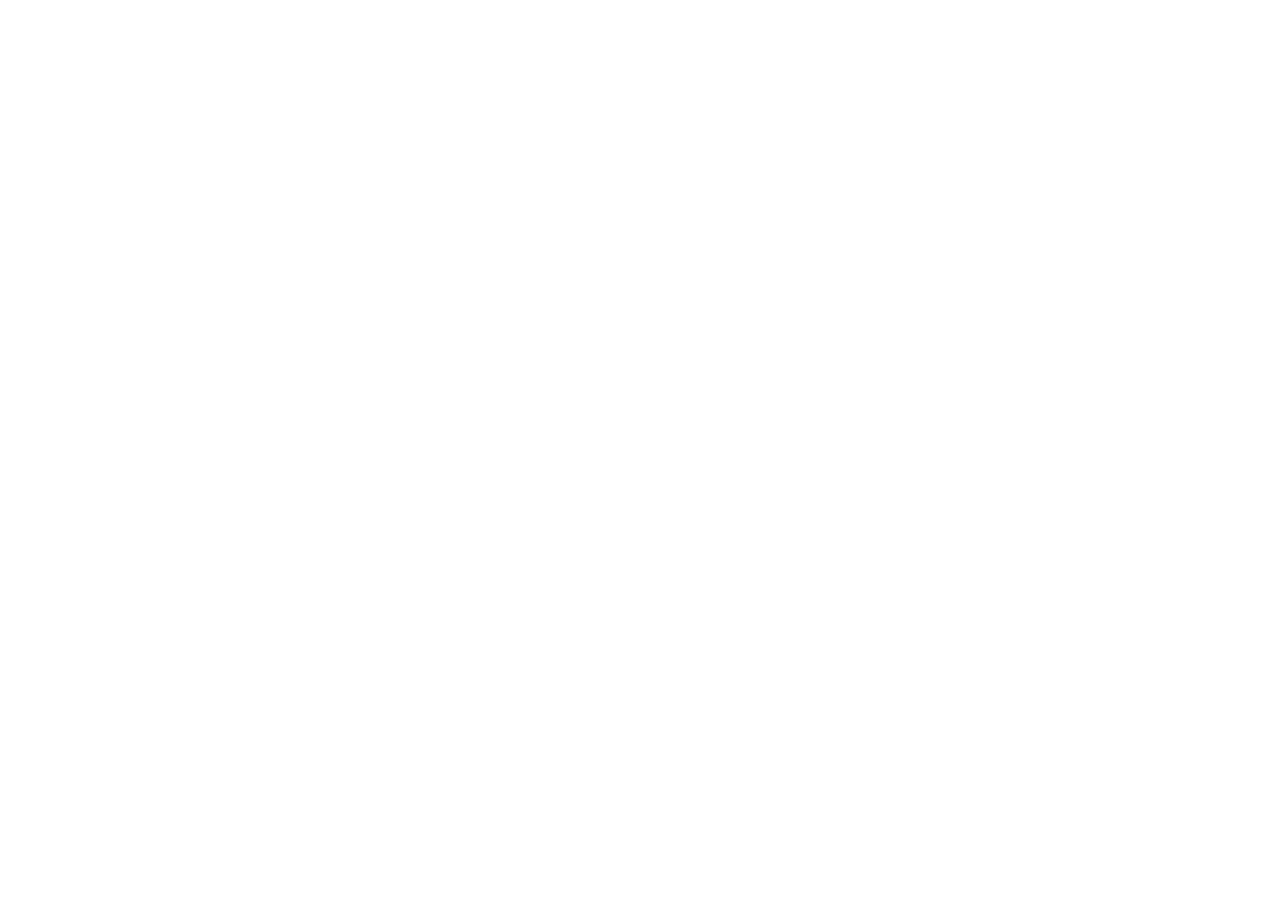
==== index.html @ dc2c87a6 "Fixed Slider Issue on Home Page." ====
<!DOCTYPE html>
<!--[if lt IE 7]>
<html class="no-js lt-ie9 lt-ie8 lt-ie7"> <![endif]-->
<!--[if IE 7]>
<html class="no-js lt-ie9 lt-ie8"> <![endif]-->
<!--[if IE 8]>
<html class="no-js lt-ie9"> <![endif]-->
<!--[if gt IE 8]><!-->
<html class="no-js"> <!--<![endif]-->
<head>

    <!-- Meta-Information -->
    <title>ACME Inc.</title>
    <meta charset="utf-8">
    <meta http-equiv="X-UA-Compatible" content="IE=edge,chrome=1">
    <meta name="description" content="ACME Inc.">
    <meta name="viewport" content="width=device-width, initial-scale=1">

    <!-- Vendor: Bootstrap Stylesheets http://getbootstrap.com -->
    <link rel="stylesheet" href="//maxcdn.bootstrapcdn.com/bootstrap/3.2.0/css/bootstrap.min.css">
    <link rel="stylesheet" href="//maxcdn.bootstrapcdn.com/bootstrap/3.2.0/css/bootstrap-theme.min.css">
    <link href="http://maxcdn.bootstrapcdn.com/font-awesome/4.1.0/css/font-awesome.min.css" rel="stylesheet">

    <!-- Our Website CSS Styles -->
    <link rel="stylesheet" href="css/main.css">

</head>
<body ng-app="tutorialWebApp">
<!--[if lt IE 7]>
<p class="browsehappy">You are using an <strong>outdated</strong> browser. Please <a href="http://browsehappy.com/">upgrade
    your browser</a> to improve your experience.</p>
<![endif]-->

<!-- Our Website Content Goes Here -->
<div ng-include='"templates/header.html"'></div>
<div ng-view></div>
<div ng-include='"templates/footer.html"'></div>

<!-- Vendor: Javascripts -->
<!--<script src="//ajax.googleapis.com/ajax/libs/jquery/1.11.0/jquery.min.js"></script>
<script src="//maxcdn.bootstrapcdn.com/bootstrap/3.2.0/js/bootstrap.min.js"></script>-->

<!-- Vendor: Angular, followed by our custom Javascripts -->
<script src="//ajax.googleapis.com/ajax/libs/angularjs/1.5.0/angular.min.js"></script>
<script src="//ajax.googleapis.com/ajax/libs/angularjs/1.5.0/angular-route.min.js"></script>
<script src="//ajax.googleapis.com/ajax/libs/angularjs/1.5.0/angular-route.min.js"></script>
<script src="//ajax.googleapis.com/ajax/libs/angularjs/1.5.0/angular-animate.min.js"></script>
<script src="https://cdnjs.cloudflare.com/ajax/libs/angular-ui-bootstrap/1.2.5/ui-bootstrap.min.js"></script>

<!-- Our Website Javascripts -->
<script src="js/main.js"></script>

</body>
</html>
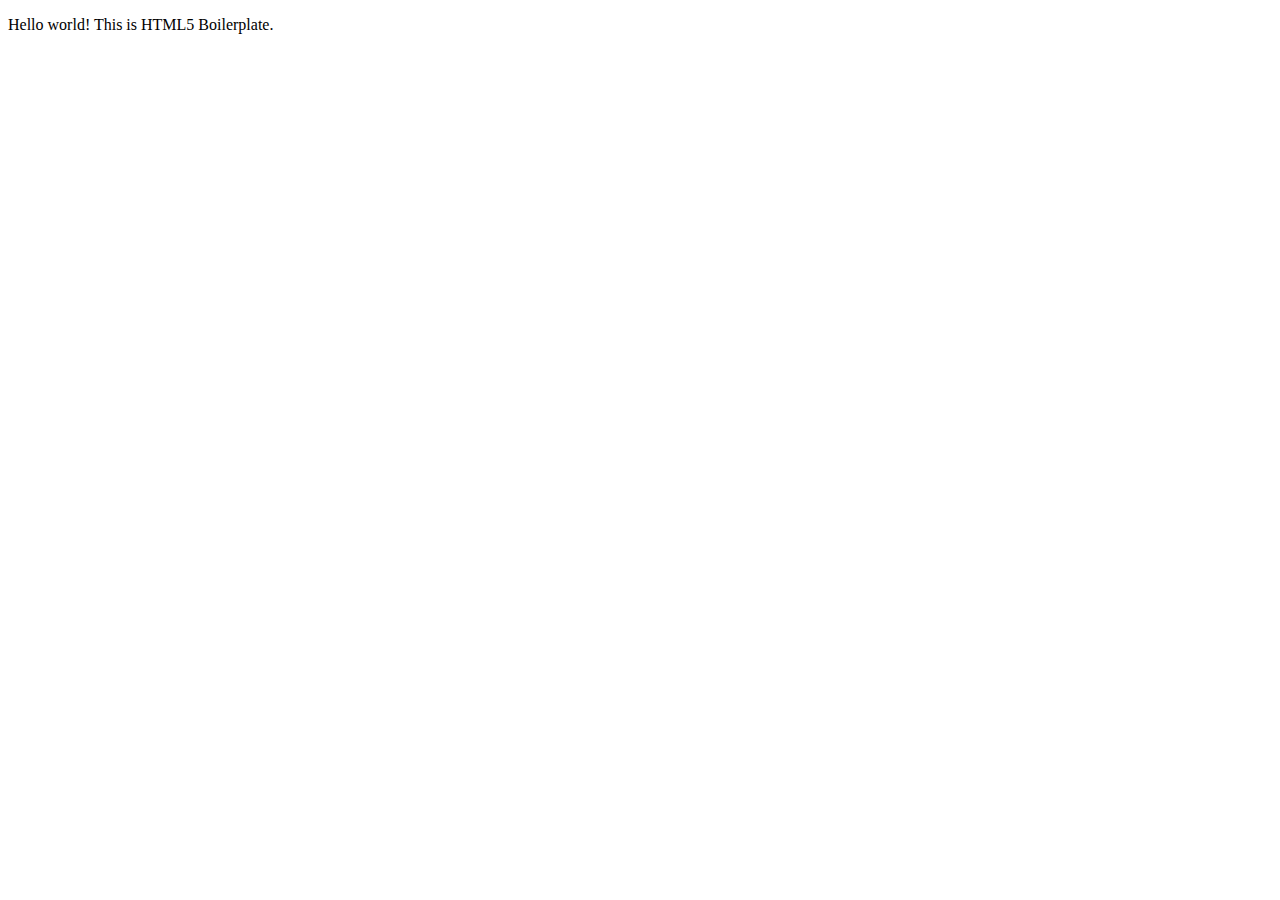
==== commit 89e6de60: "Update index.html" ====
--- a/index.html
+++ b/index.html
@@ -1,54 +1,40 @@
-<!DOCTYPE html>
-<!--[if lt IE 7]>
-<html class="no-js lt-ie9 lt-ie8 lt-ie7"> <![endif]-->
-<!--[if IE 7]>
-<html class="no-js lt-ie9 lt-ie8"> <![endif]-->
-<!--[if IE 8]>
-<html class="no-js lt-ie9"> <![endif]-->
-<!--[if gt IE 8]><!-->
-<html class="no-js"> <!--<![endif]-->
-<head>
+<!doctype html>
+<html class="no-js" lang="">
+    <head>
+        <meta charset="utf-8">
+        <meta http-equiv="x-ua-compatible" content="ie=edge">
+        <title></title>
+        <meta name="description" content="">
+        <meta name="viewport" content="width=device-width, initial-scale=1">
 
-    <!-- Meta-Information -->
-    <title>ACME Inc.</title>
-    <meta charset="utf-8">
-    <meta http-equiv="X-UA-Compatible" content="IE=edge,chrome=1">
-    <meta name="description" content="ACME Inc.">
-    <meta name="viewport" content="width=device-width, initial-scale=1">
+        <link rel="apple-touch-icon" href="apple-touch-icon.png">
+        <!-- Place favicon.ico in the root directory -->
 
-    <!-- Vendor: Bootstrap Stylesheets http://getbootstrap.com -->
-    <link rel="stylesheet" href="//maxcdn.bootstrapcdn.com/bootstrap/3.2.0/css/bootstrap.min.css">
-    <link rel="stylesheet" href="//maxcdn.bootstrapcdn.com/bootstrap/3.2.0/css/bootstrap-theme.min.css">
-    <link href="http://maxcdn.bootstrapcdn.com/font-awesome/4.1.0/css/font-awesome.min.css" rel="stylesheet">
+        <link rel="stylesheet" href="css/normalize.css">
+        <link rel="stylesheet" href="css/main.css">
+        <script src="js/vendor/modernizr-2.8.3.min.js"></script>
+    </head>
+    <body>
+        <!--[if lt IE 8]>
+            <p class="browserupgrade">You are using an <strong>outdated</strong> browser. Please <a href="http://browsehappy.com/">upgrade your browser</a> to improve your experience.</p>
+        <![endif]-->
 
-    <!-- Our Website CSS Styles -->
-    <link rel="stylesheet" href="css/main.css">
+        <!-- Add your site or application content here -->
+        <p>Hello world! This is HTML5 Boilerplate.</p>
 
-</head>
-<body ng-app="tutorialWebApp">
-<!--[if lt IE 7]>
-<p class="browsehappy">You are using an <strong>outdated</strong> browser. Please <a href="http://browsehappy.com/">upgrade
-    your browser</a> to improve your experience.</p>
-<![endif]-->
+        <script src="https://code.jquery.com/jquery-1.12.0.min.js"></script>
+        <script>window.jQuery || document.write('<script src="js/vendor/jquery-1.12.0.min.js"><\/script>')</script>
+        <script src="js/plugins.js"></script>
+        <script src="js/main.js"></script>
 
-<!-- Our Website Content Goes Here -->
-<div ng-include='"templates/header.html"'></div>
-<div ng-view></div>
-<div ng-include='"templates/footer.html"'></div>
-
-<!-- Vendor: Javascripts -->
-<!--<script src="//ajax.googleapis.com/ajax/libs/jquery/1.11.0/jquery.min.js"></script>
-<script src="//maxcdn.bootstrapcdn.com/bootstrap/3.2.0/js/bootstrap.min.js"></script>-->
-
-<!-- Vendor: Angular, followed by our custom Javascripts -->
-<script src="//ajax.googleapis.com/ajax/libs/angularjs/1.5.0/angular.min.js"></script>
-<script src="//ajax.googleapis.com/ajax/libs/angularjs/1.5.0/angular-route.min.js"></script>
-<script src="//ajax.googleapis.com/ajax/libs/angularjs/1.5.0/angular-route.min.js"></script>
-<script src="//ajax.googleapis.com/ajax/libs/angularjs/1.5.0/angular-animate.min.js"></script>
-<script src="https://cdnjs.cloudflare.com/ajax/libs/angular-ui-bootstrap/1.2.5/ui-bootstrap.min.js"></script>
-
-<!-- Our Website Javascripts -->
-<script src="js/main.js"></script>
-
-</body>
-</html>+        <!-- Google Analytics: change UA-XXXXX-X to be your site's ID. -->
+        <script>
+            (function(b,o,i,l,e,r){b.GoogleAnalyticsObject=l;b[l]||(b[l]=
+            function(){(b[l].q=b[l].q||[]).push(arguments)});b[l].l=+new Date;
+            e=o.createElement(i);r=o.getElementsByTagName(i)[0];
+            e.src='https://www.google-analytics.com/analytics.js';
+            r.parentNode.insertBefore(e,r)}(window,document,'script','ga'));
+            ga('create','UA-XXXXX-X','auto');ga('send','pageview');
+        </script>
+    </body>
+</html>
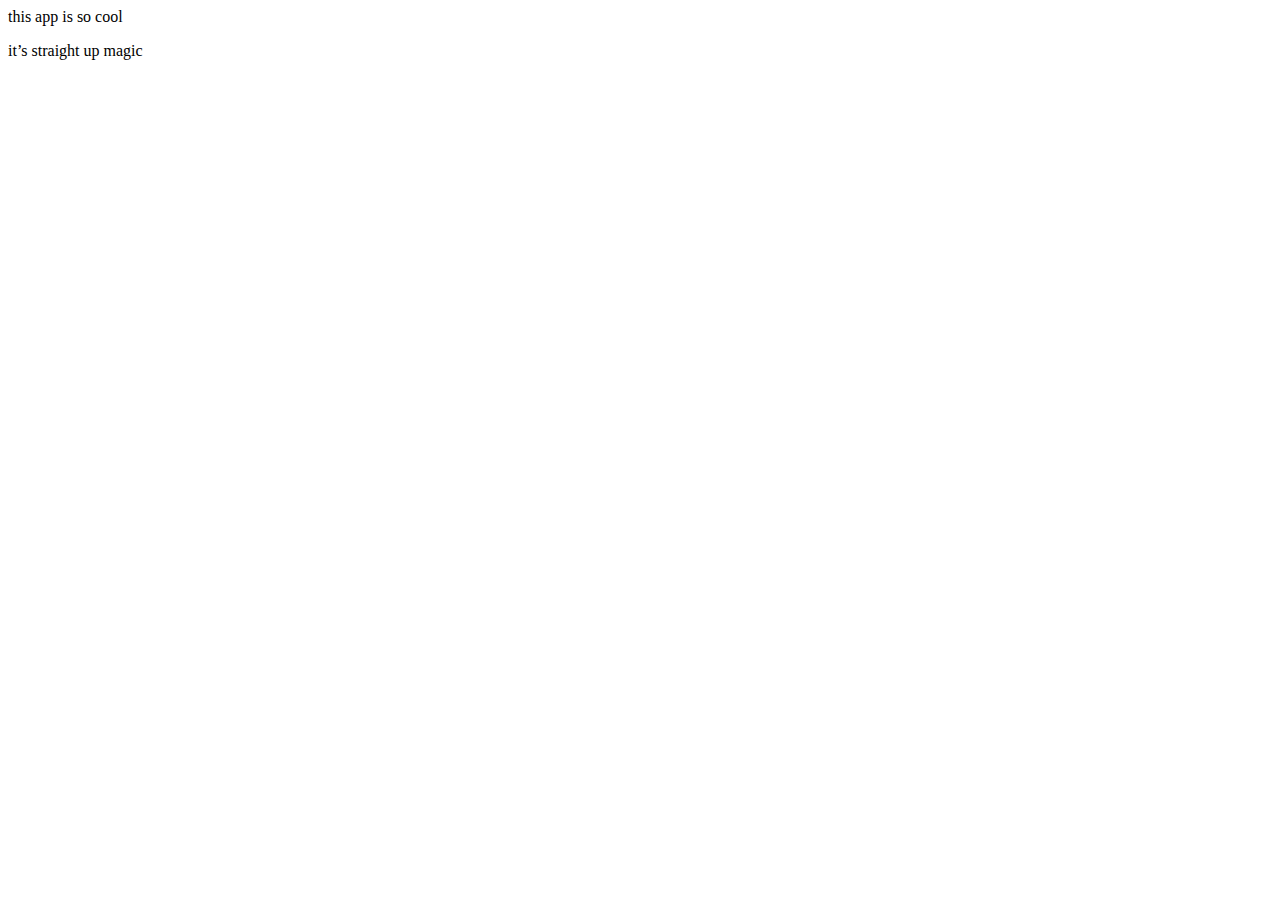
==== commit 24ddd07c: "Update index.html" ====
--- a/index.html
+++ b/index.html
@@ -20,7 +20,8 @@
         <![endif]-->
 
         <!-- Add your site or application content here -->
-        <p>Hello world! This is HTML5 Boilerplate.</p>
+        <span>this app is so cool</span>
+        <p>it’s straight up magic</p>
 
         <script src="https://code.jquery.com/jquery-1.12.0.min.js"></script>
         <script>window.jQuery || document.write('<script src="js/vendor/jquery-1.12.0.min.js"><\/script>')</script>
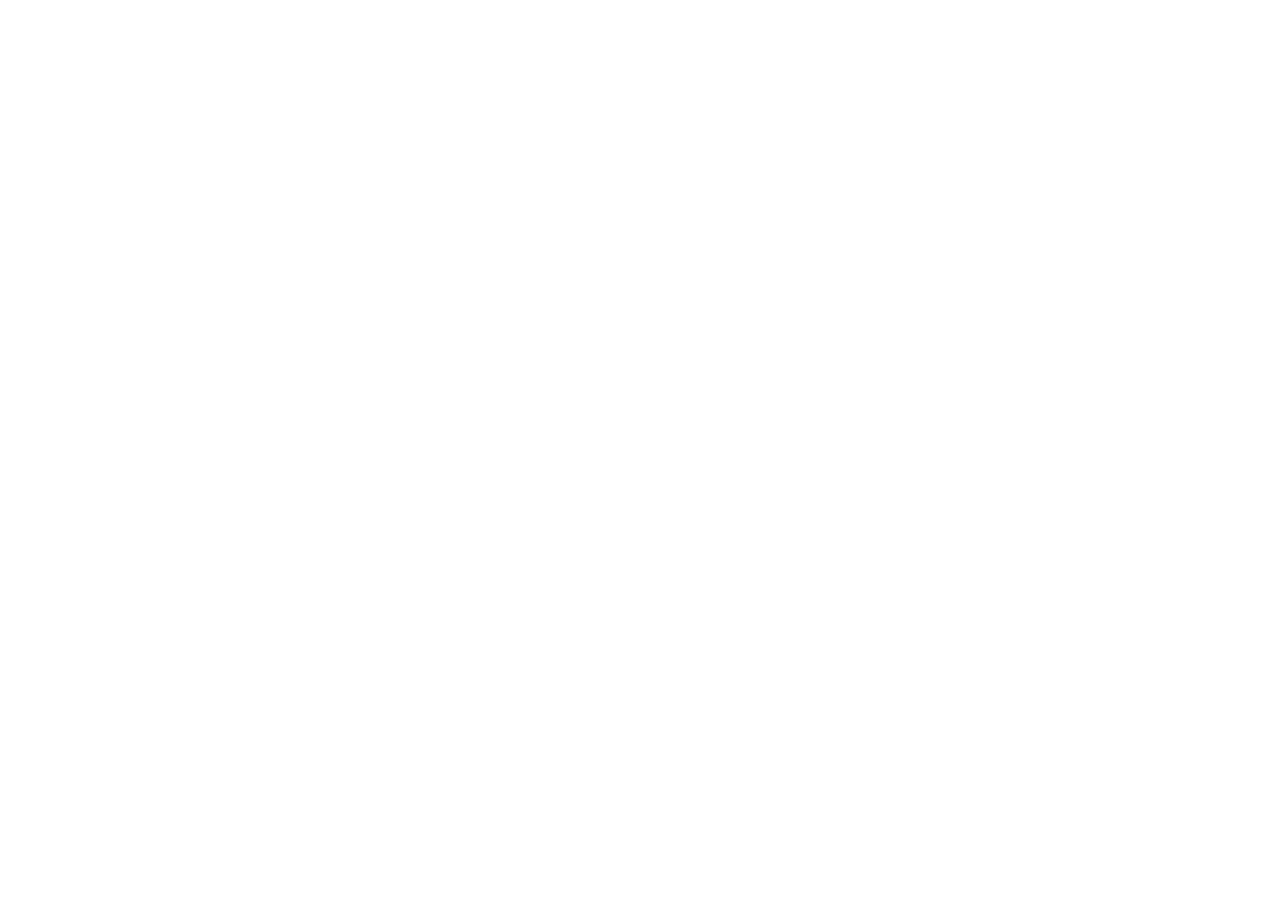
==== commit d96a924c: "Merge dc2c87a63684c5e25897285f5c7f441a94490599 into f1a61579ebc005c156df845a636c6b4c6f8ae1d1" ====
--- a/index.html
+++ b/index.html
@@ -1,41 +1,54 @@
-<!doctype html>
-<html class="no-js" lang="">
-    <head>
-        <meta charset="utf-8">
-        <meta http-equiv="x-ua-compatible" content="ie=edge">
-        <title></title>
-        <meta name="description" content="">
-        <meta name="viewport" content="width=device-width, initial-scale=1">
+<!DOCTYPE html>
+<!--[if lt IE 7]>
+<html class="no-js lt-ie9 lt-ie8 lt-ie7"> <![endif]-->
+<!--[if IE 7]>
+<html class="no-js lt-ie9 lt-ie8"> <![endif]-->
+<!--[if IE 8]>
+<html class="no-js lt-ie9"> <![endif]-->
+<!--[if gt IE 8]><!-->
+<html class="no-js"> <!--<![endif]-->
+<head>
 
-        <link rel="apple-touch-icon" href="apple-touch-icon.png">
-        <!-- Place favicon.ico in the root directory -->
+    <!-- Meta-Information -->
+    <title>ACME Inc.</title>
+    <meta charset="utf-8">
+    <meta http-equiv="X-UA-Compatible" content="IE=edge,chrome=1">
+    <meta name="description" content="ACME Inc.">
+    <meta name="viewport" content="width=device-width, initial-scale=1">
 
-        <link rel="stylesheet" href="css/normalize.css">
-        <link rel="stylesheet" href="css/main.css">
-        <script src="js/vendor/modernizr-2.8.3.min.js"></script>
-    </head>
-    <body>
-        <!--[if lt IE 8]>
-            <p class="browserupgrade">You are using an <strong>outdated</strong> browser. Please <a href="http://browsehappy.com/">upgrade your browser</a> to improve your experience.</p>
-        <![endif]-->
+    <!-- Vendor: Bootstrap Stylesheets http://getbootstrap.com -->
+    <link rel="stylesheet" href="//maxcdn.bootstrapcdn.com/bootstrap/3.2.0/css/bootstrap.min.css">
+    <link rel="stylesheet" href="//maxcdn.bootstrapcdn.com/bootstrap/3.2.0/css/bootstrap-theme.min.css">
+    <link href="http://maxcdn.bootstrapcdn.com/font-awesome/4.1.0/css/font-awesome.min.css" rel="stylesheet">
 
-        <!-- Add your site or application content here -->
-        <span>this app is so cool</span>
-        <p>it’s straight up magic</p>
+    <!-- Our Website CSS Styles -->
+    <link rel="stylesheet" href="css/main.css">
 
-        <script src="https://code.jquery.com/jquery-1.12.0.min.js"></script>
-        <script>window.jQuery || document.write('<script src="js/vendor/jquery-1.12.0.min.js"><\/script>')</script>
-        <script src="js/plugins.js"></script>
-        <script src="js/main.js"></script>
+</head>
+<body ng-app="tutorialWebApp">
+<!--[if lt IE 7]>
+<p class="browsehappy">You are using an <strong>outdated</strong> browser. Please <a href="http://browsehappy.com/">upgrade
+    your browser</a> to improve your experience.</p>
+<![endif]-->
 
-        <!-- Google Analytics: change UA-XXXXX-X to be your site's ID. -->
-        <script>
-            (function(b,o,i,l,e,r){b.GoogleAnalyticsObject=l;b[l]||(b[l]=
-            function(){(b[l].q=b[l].q||[]).push(arguments)});b[l].l=+new Date;
-            e=o.createElement(i);r=o.getElementsByTagName(i)[0];
-            e.src='https://www.google-analytics.com/analytics.js';
-            r.parentNode.insertBefore(e,r)}(window,document,'script','ga'));
-            ga('create','UA-XXXXX-X','auto');ga('send','pageview');
-        </script>
-    </body>
-</html>
+<!-- Our Website Content Goes Here -->
+<div ng-include='"templates/header.html"'></div>
+<div ng-view></div>
+<div ng-include='"templates/footer.html"'></div>
+
+<!-- Vendor: Javascripts -->
+<!--<script src="//ajax.googleapis.com/ajax/libs/jquery/1.11.0/jquery.min.js"></script>
+<script src="//maxcdn.bootstrapcdn.com/bootstrap/3.2.0/js/bootstrap.min.js"></script>-->
+
+<!-- Vendor: Angular, followed by our custom Javascripts -->
+<script src="//ajax.googleapis.com/ajax/libs/angularjs/1.5.0/angular.min.js"></script>
+<script src="//ajax.googleapis.com/ajax/libs/angularjs/1.5.0/angular-route.min.js"></script>
+<script src="//ajax.googleapis.com/ajax/libs/angularjs/1.5.0/angular-route.min.js"></script>
+<script src="//ajax.googleapis.com/ajax/libs/angularjs/1.5.0/angular-animate.min.js"></script>
+<script src="https://cdnjs.cloudflare.com/ajax/libs/angular-ui-bootstrap/1.2.5/ui-bootstrap.min.js"></script>
+
+<!-- Our Website Javascripts -->
+<script src="js/main.js"></script>
+
+</body>
+</html>